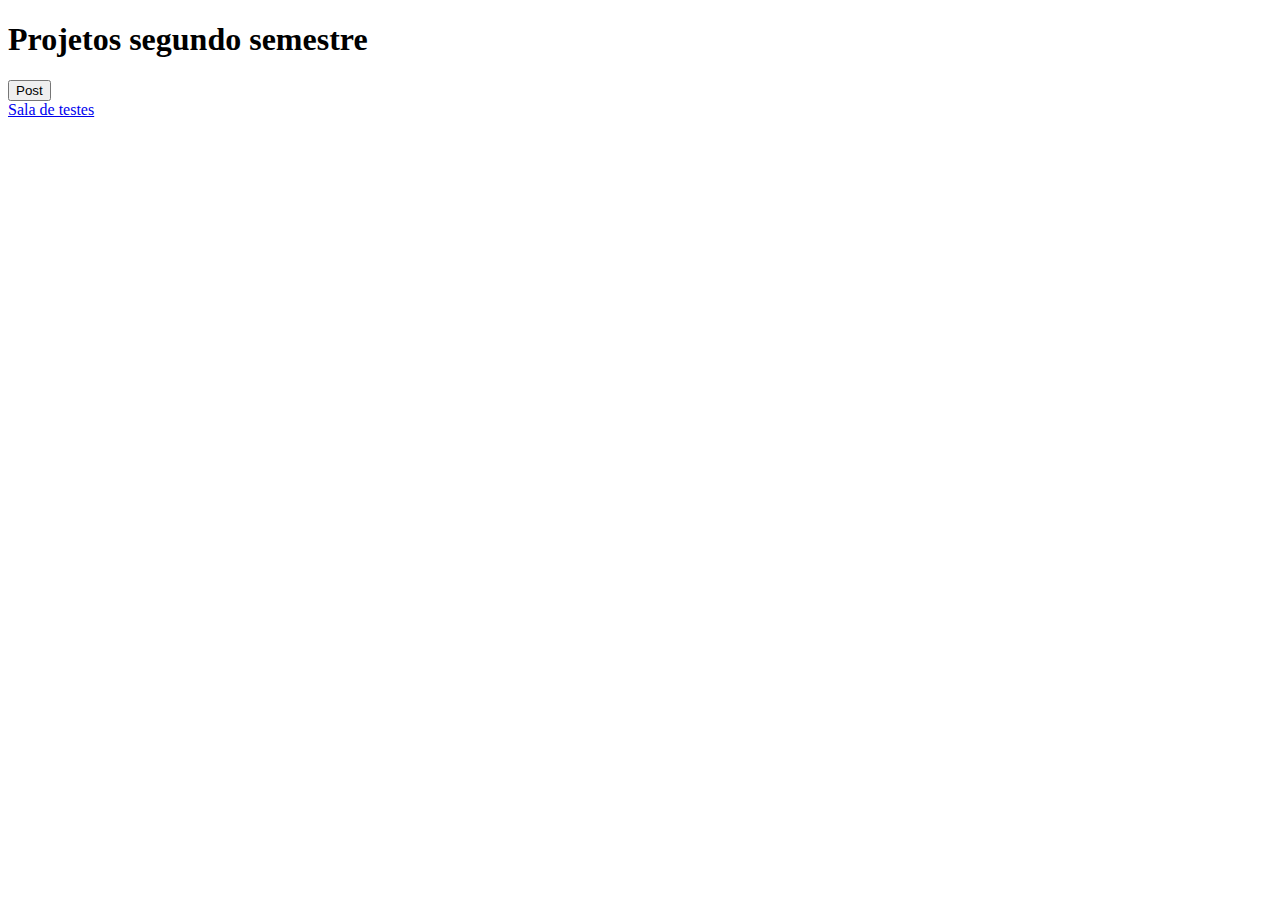
==== index.html @ df06d0af "new feat:putting the imc calculator project" ====
<!DOCTYPE html>
<html lang="pt-br">
<head>
    <meta charset="UTF-8">
    <meta name="viewport" content="width=device-width, initial-scale=1.0">
    <link rel="stylesheet" href="assets/css/style.index.css">
    <title>Home</title>
</head>
<body>
    <h1>Projetos segundo semestre</h1>
    <main>
        <div id="post">
        <a href="pages/post.html"><button>Post</button></a>
        </div>
        <div id="test">
            <a href="pages/testes.html">Sala de testes</a>
        </div>
    </main>
</body>
</html>
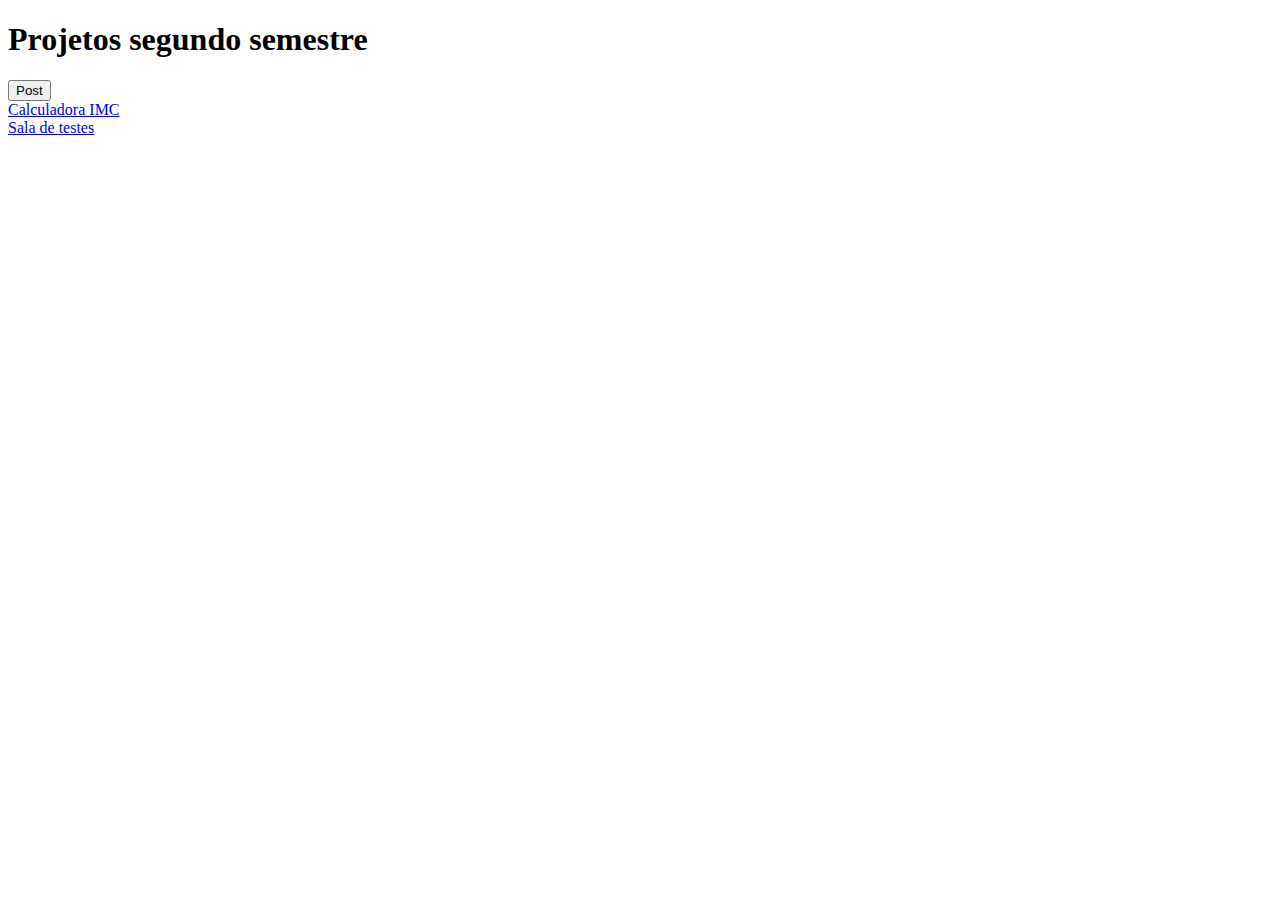
==== commit e3bb8caf: "i dont want to lose everything" ====
--- a/index.html
+++ b/index.html
@@ -9,11 +9,20 @@
 <body>
     <h1>Projetos segundo semestre</h1>
     <main>
-        <div id="post">
-        <a href="pages/post.html"><button>Post</button></a>
+        <!--projects-->
+        <div id="projects">
+            <div>
+                <a href="pages/post.html"><button>Post</button></a>
+            </div>
+            <div>
+                <a href="pages/imc.html">Calculadora IMC</a>
+            </div>
         </div>
+        <!--test room-->
         <div id="test">
-            <a href="pages/testes.html">Sala de testes</a>
+            <div>
+                <a href="pages/testes.html">Sala de testes</a>
+            </div>
         </div>
     </main>
 </body>
